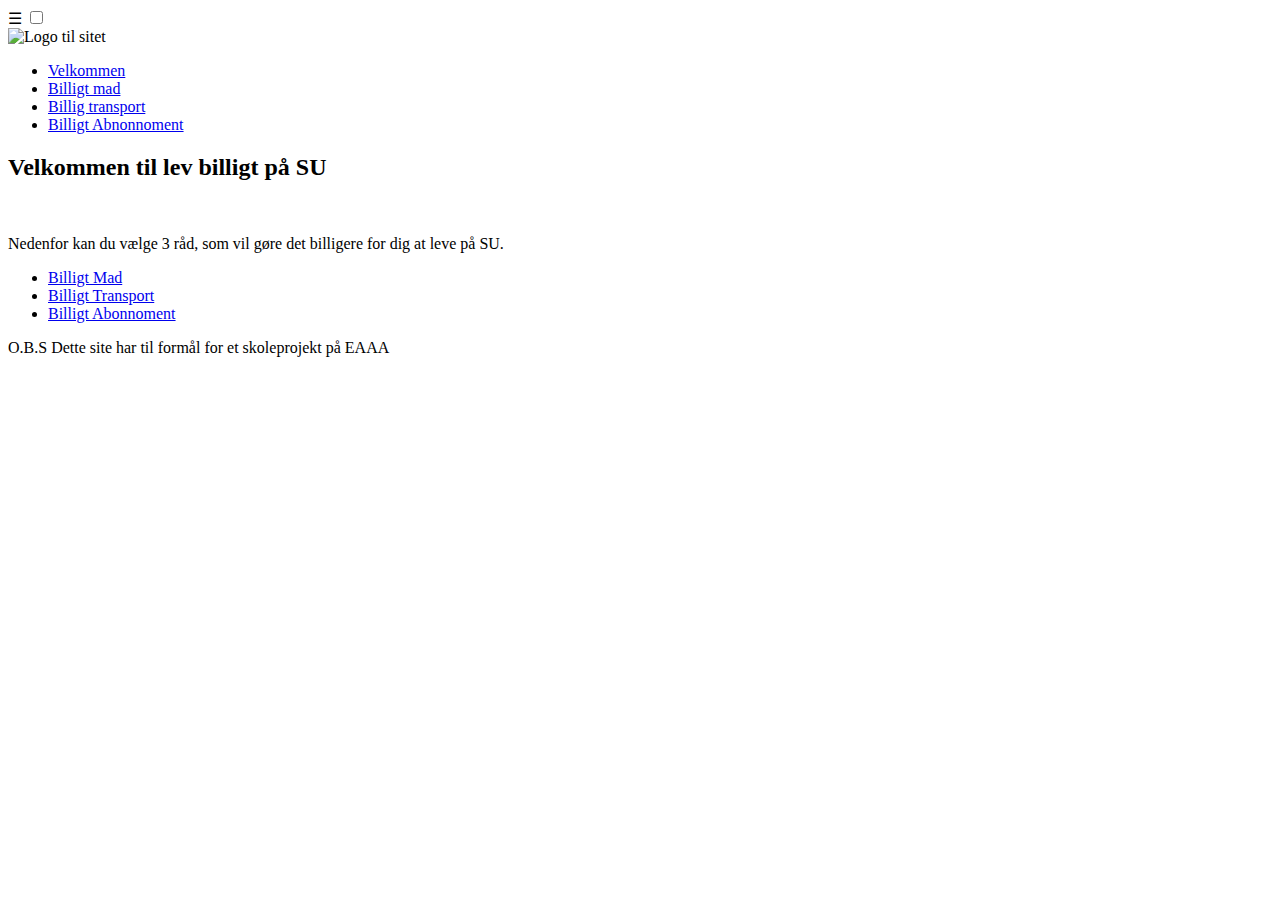
==== index.html @ 2a0a4b56 "Add files via upload" ====
<html lang="da">

<head>
    <meta charset="UTF-8">
    <meta name="viewport" content="width=device-width, minimum-scale=1.0">
    <meta name="description" content="Dette Site viser hvordan man kan leve billigt på su">
    <title>Lev billigt på Su</title>
    <link rel="stylesheet" href="css/style.css">
</head>

<body>

    <header>

        <nav id="nav">
            <label for="toggle">&#9776;</label>
            <input type="checkbox" id="toggle">
            
            <div class="imgs"><img src="images/logoomtest.png" alt="Logo til sitet"></div>
            <ul> 
                <li><a href="index.html" class="active">Velkommen</a></li>
                <li><a href="billigmad.html">Billigt mad</a></li>
                <li><a href="billigtransport.html">Billig transport</a></li>
                <li><a href="billigabno.html">Billigt Abnonnoment</a></li>
            </ul>
        </nav>


    </header>

    <main class="baggrund">
            
            <section>

            <h2>Velkommen til lev billigt på SU</h2>
            <article class="tekst">
                <div class="tek"> <br>
                    <p>Nedenfor kan du vælge 3 råd, som vil gøre det billigere for dig at leve på SU.</p>
                </div>
            </article>


            <nav id="navto">
                <ul>
                    <li><a href="billigmad.html">Billigt Mad</a></li>
                    <li><a href="billigtransport.html"> Billigt Transport</a></li>
                    <li><a href="billigabno.html">Billigt Abonnoment</a></li>
                </ul>
            </nav>
            
            </section>

    </main>
    <footer>
        O.B.S Dette site har til formål for et skoleprojekt på EAAA
    </footer>
</body>

</html>
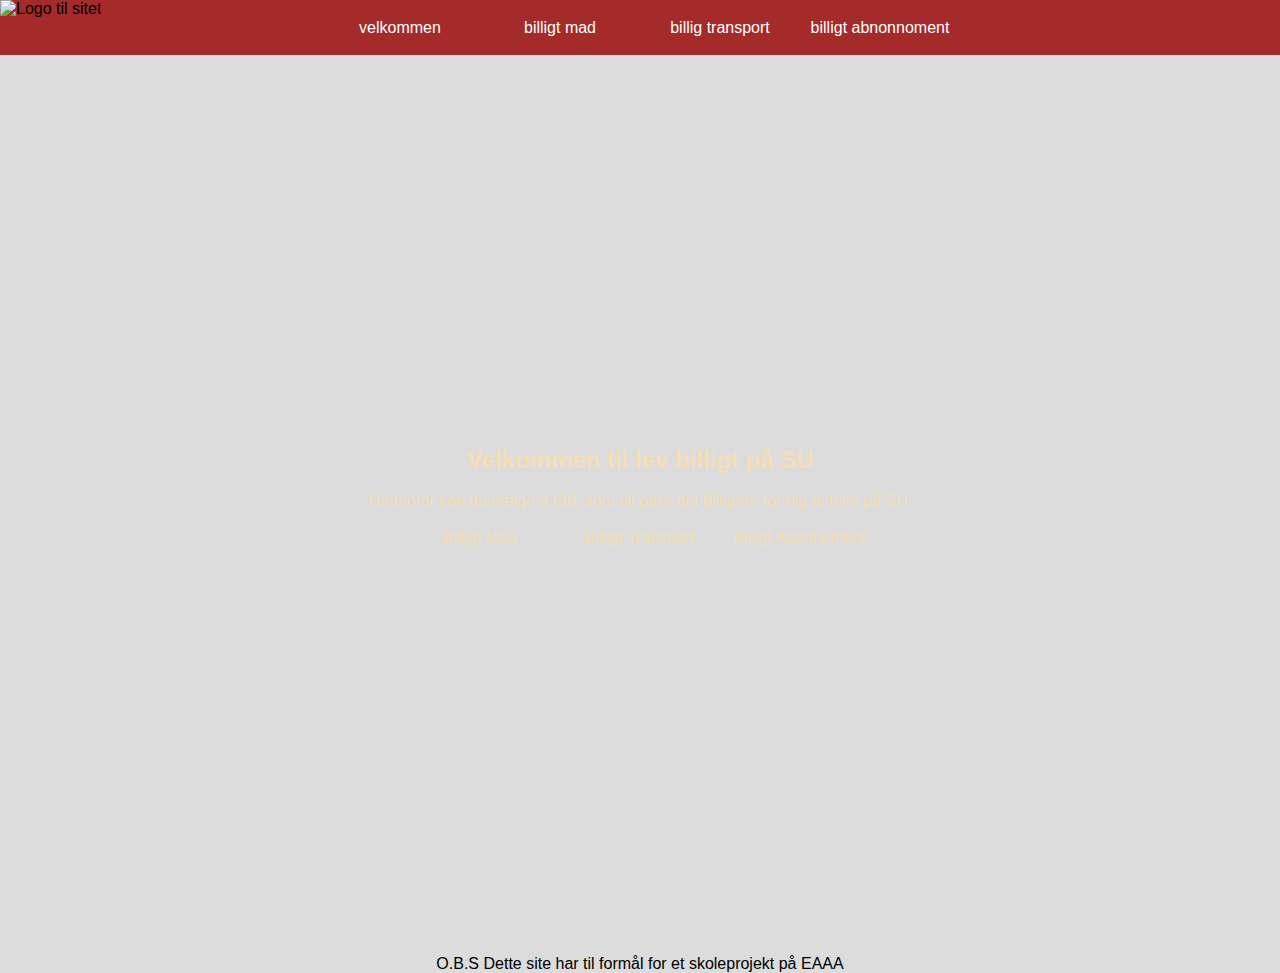
==== commit 66b95f77: "Update index.html" ====
--- a/index.html
+++ b/index.html
@@ -5,7 +5,7 @@
     <meta name="viewport" content="width=device-width, minimum-scale=1.0">
     <meta name="description" content="Dette Site viser hvordan man kan leve billigt på su">
     <title>Lev billigt på Su</title>
-    <link rel="stylesheet" href="css/style.css">
+    <link rel="stylesheet" href="style.css">
 </head>
 
 <body>
--- a/style.css
+++ b/style.css
@@ -0,0 +1,225 @@
+* {
+    padding: 0;
+    margin: 0;
+    box-sizing: border-box;
+    font-family: sans-serif;
+}
+
+@media only  screen and (max-width:480px) {
+    
+
+    .label {
+        display: block;
+        cursor: pointer; 
+        
+    }
+    
+    nav ul {
+        display: none;
+    }
+    
+    .image-float,
+    .text-float {
+        width: 50%;
+        float: left;
+    }
+}
+
+@media screen and (min-width: 768px)and (max-width:979px) {
+
+    .image-float,
+    .text-float {
+        width: 50%;
+        float: left;
+    }
+ }
+
+body {
+    background-color: gainsboro;
+}
+
+
+
+h2 {
+
+    justify-content: center;
+    color: wheat;
+
+}
+
+.tit {
+    display: flex;
+    justify-content: center;
+    color: black;
+}
+
+.imgs {
+    position: absolute;
+}
+
+#navto {
+    width: 100%;
+    height: 55px;
+    position: sticky;
+    top: 0;
+
+}
+
+
+#navto > ul {
+    position: relative sticky;
+    width: 80%;
+    margin: 0 auto;
+    list-style-type: none;
+    line-height: 55px;
+    /*    Display: flex incmoing*/
+    display: flex;
+    justify-content: center;
+
+}
+
+
+#navto > ul > li > a {
+    text-align: center;
+    display: inline-block;
+    width: 150px;
+
+    color: wheat;
+    text-decoration: none;
+    transition: .5s;
+    margin: 0 5px;
+}
+
+#navto > ul > li > a:hover {
+    transition: .5s;
+    color: brown;
+}
+
+}
+
+.active {
+    background-color: black;
+    transition: .5s;
+    color: white;
+}
+
+* {
+    padding: 0;
+    border: 0;
+    margin: 0;
+    box-sizing: border-box;
+    font-family: sans-serif;
+}
+
+
+#nav {
+    width: 100%;
+    height: 55px;
+    background-color: brown;
+    position: sticky;
+    top: 0;
+
+}
+
+
+#nav > ul {
+    position: relative sticky;
+    width: 80%;
+    margin: 0 auto;
+    list-style-type: none;
+    line-height: 55px;
+    /*    Display: flex incmoing*/
+    display: flex;
+    justify-content: center;
+
+}
+
+
+#nav > ul > li > a {
+    text-align: center;
+    display: inline-block;
+    width: 150px;
+    background-color: brown;
+    color: white;
+    text-decoration: none;
+    transition: .5s;
+    text-transform: lowercase;
+    margin: 0 5px;
+}
+
+#nav > ul > li > a:hover {
+    background-color: black;
+    transition: .5s;
+    color: brown;
+}
+
+.las {
+    display: flex;
+    justify-content: center;
+}
+
+.transp {
+    display: flex;
+    justify-content: center;
+}
+
+.abno {
+    display: flex;
+    justify-content: center;
+}
+
+
+
+.baggrund {
+    background-image: url(../images/wood-2065366_1920.jpg);
+    width: 100%;
+    height: 100%;
+}
+
+.BM {
+    width: 80%;
+    min-height: 80vh;
+    margin: 0 auto;
+    background-color: white;
+}
+
+.tekst {
+    color: wheat;
+
+}
+
+section {
+    width: 100%;
+    height: 100%;
+    display: flex;
+    align-items: center;
+    justify-content: center;
+    flex-flow: column;
+    top: 50;
+    left: 0;
+}
+
+.tek {}
+
+footer {
+    display: flex;
+    justify-content: center;
+    align-content: flex-end;
+}
+
+label {
+    display: block;
+    cursor: pointer;
+    width: 10%;
+    font-size: 1.5em;
+    margin: -1em 0 0 0.5em;
+    line-height: 10vh;
+    top: 0;
+    position: absolute;
+    display: none;
+}
+
+#toggle {
+    display: none;
+
+}
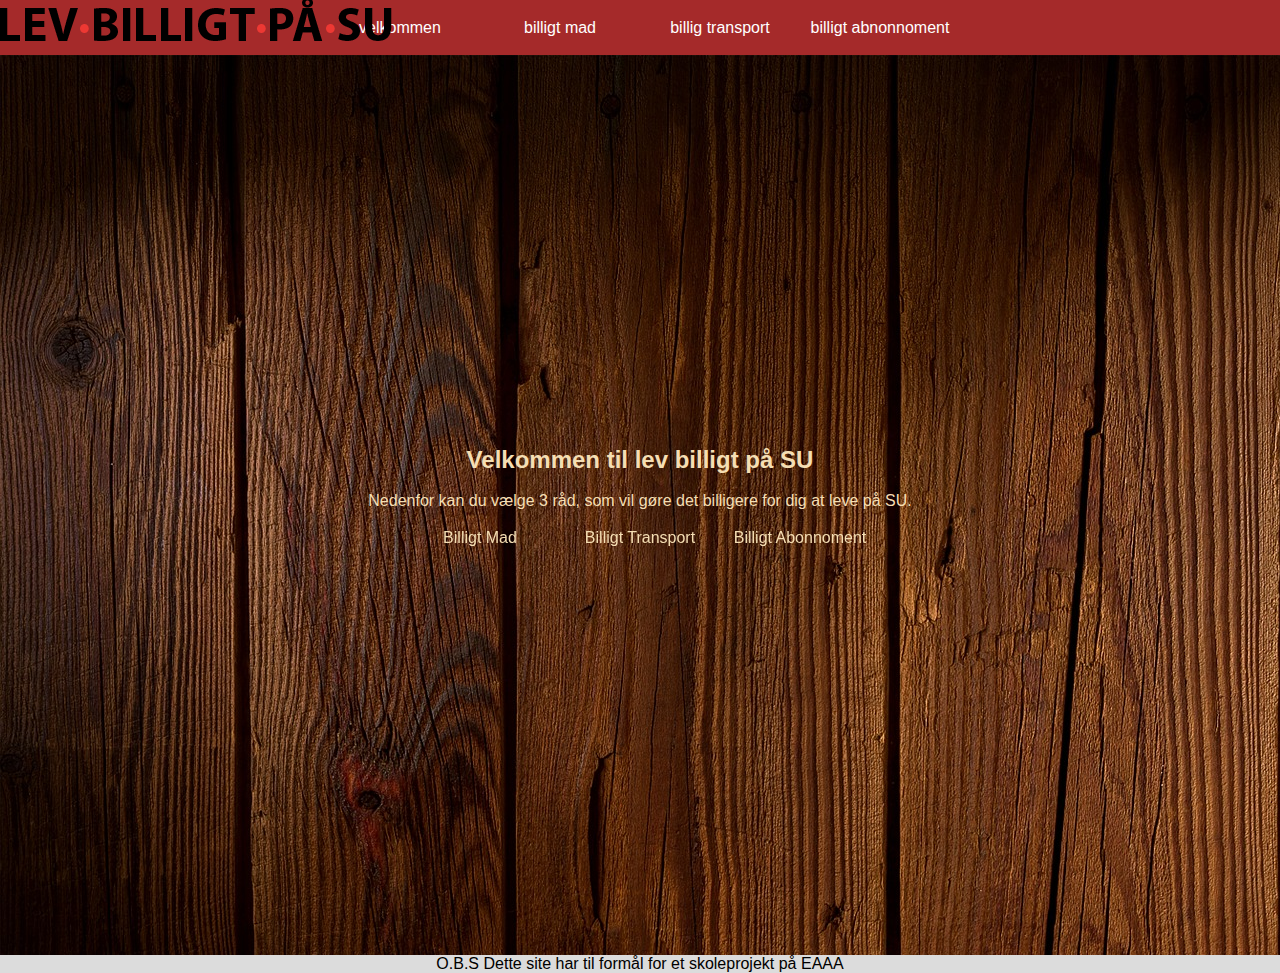
==== commit 2c84a64b: "Add files via upload" ====
--- a/index.html
+++ b/index.html
@@ -5,7 +5,7 @@
     <meta name="viewport" content="width=device-width, minimum-scale=1.0">
     <meta name="description" content="Dette Site viser hvordan man kan leve billigt på su">
     <title>Lev billigt på Su</title>
-    <link rel="stylesheet" href="style.css">
+    <link rel="stylesheet" href="css/style.css">
 </head>
 
 <body>
--- a/css/style.css
+++ b/css/style.css
@@ -0,0 +1,225 @@
+* {
+    padding: 0;
+    margin: 0;
+    box-sizing: border-box;
+    font-family: sans-serif;
+}
+
+@media only  screen and (max-width:480px) {
+    
+
+    .label {
+        display: block;
+        cursor: pointer; 
+        
+    }
+    
+    nav ul {
+        display: none;
+    }
+    
+    .image-float,
+    .text-float {
+        width: 50%;
+        float: left;
+    }
+}
+
+@media screen and (min-width: 768px)and (max-width:979px) {
+
+    .image-float,
+    .text-float {
+        width: 50%;
+        float: left;
+    }
+ }
+
+body {
+    background-color: gainsboro;
+}
+
+
+
+h2 {
+
+    justify-content: center;
+    color: wheat;
+
+}
+
+.tit {
+    display: flex;
+    justify-content: center;
+    color: black;
+}
+
+.imgs {
+    position: absolute;
+}
+
+#navto {
+    width: 100%;
+    height: 55px;
+    position: sticky;
+    top: 0;
+
+}
+
+
+#navto > ul {
+    position: relative sticky;
+    width: 80%;
+    margin: 0 auto;
+    list-style-type: none;
+    line-height: 55px;
+    /*    Display: flex incmoing*/
+    display: flex;
+    justify-content: center;
+
+}
+
+
+#navto > ul > li > a {
+    text-align: center;
+    display: inline-block;
+    width: 150px;
+
+    color: wheat;
+    text-decoration: none;
+    transition: .5s;
+    margin: 0 5px;
+}
+
+#navto > ul > li > a:hover {
+    transition: .5s;
+    color: brown;
+}
+
+}
+
+.active {
+    background-color: black;
+    transition: .5s;
+    color: white;
+}
+
+* {
+    padding: 0;
+    border: 0;
+    margin: 0;
+    box-sizing: border-box;
+    font-family: sans-serif;
+}
+
+
+#nav {
+    width: 100%;
+    height: 55px;
+    background-color: brown;
+    position: sticky;
+    top: 0;
+
+}
+
+
+#nav > ul {
+    position: relative sticky;
+    width: 80%;
+    margin: 0 auto;
+    list-style-type: none;
+    line-height: 55px;
+    /*    Display: flex incmoing*/
+    display: flex;
+    justify-content: center;
+
+}
+
+
+#nav > ul > li > a {
+    text-align: center;
+    display: inline-block;
+    width: 150px;
+    background-color: brown;
+    color: white;
+    text-decoration: none;
+    transition: .5s;
+    text-transform: lowercase;
+    margin: 0 5px;
+}
+
+#nav > ul > li > a:hover {
+    background-color: black;
+    transition: .5s;
+    color: brown;
+}
+
+.las {
+    display: flex;
+    justify-content: center;
+}
+
+.transp {
+    display: flex;
+    justify-content: center;
+}
+
+.abno {
+    display: flex;
+    justify-content: center;
+}
+
+
+
+.baggrund {
+    background-image: url(../images/wood-2065366_1920.jpg);
+    width: 100%;
+    height: 100%;
+}
+
+.BM {
+    width: 80%;
+    min-height: 80vh;
+    margin: 0 auto;
+    background-color: white;
+}
+
+.tekst {
+    color: wheat;
+
+}
+
+section {
+    width: 100%;
+    height: 100%;
+    display: flex;
+    align-items: center;
+    justify-content: center;
+    flex-flow: column;
+    top: 50;
+    left: 0;
+}
+
+.tek {}
+
+footer {
+    display: flex;
+    justify-content: center;
+    align-content: flex-end;
+}
+
+label {
+    display: block;
+    cursor: pointer;
+    width: 10%;
+    font-size: 1.5em;
+    margin: -1em 0 0 0.5em;
+    line-height: 10vh;
+    top: 0;
+    position: absolute;
+    display: none;
+}
+
+#toggle {
+    display: none;
+
+}
